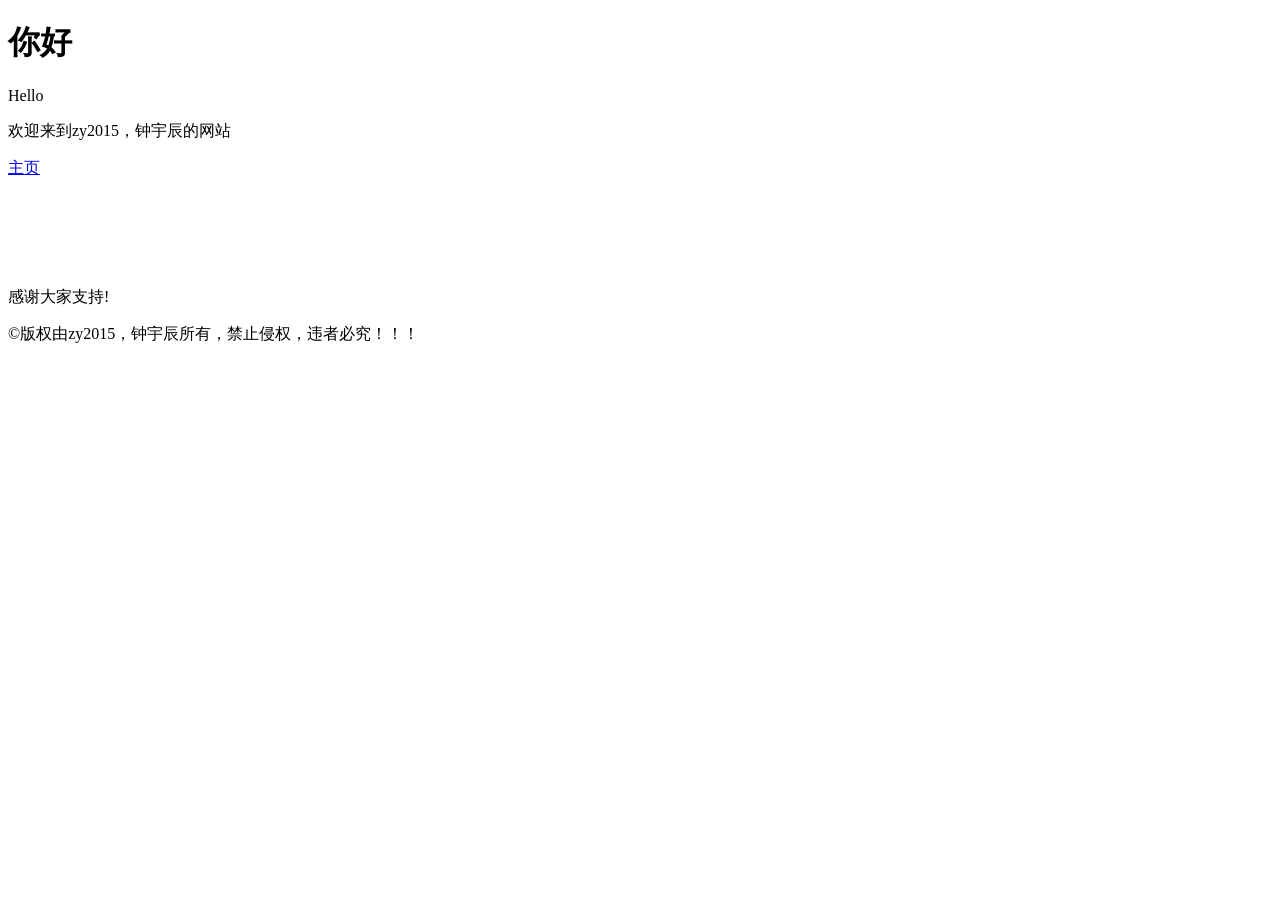
==== index.html @ 6a639f5d "修改了首页标题" ====
<!DOCTYPE html>
<html lang="zh-CN">
<head>
    <meta charset="UTF-8">
    <meta name="viewport" content="width=device-width, initial-scale=1.0">
    <title>页面标题</title>
</head>
<body>
    <h1>你好</h1>
    <p>Hello<p>
    <p>欢迎来到zy2015，钟宇辰的网站</p>
    <a href="https://zy2015.de5.net/main">主页</a>
    <br><br><br><br><br><br><br>感谢大家支持!
    <p>©版权由zy2015，钟宇辰所有，禁止侵权，违者必究！！！</p>

</body>
</html>
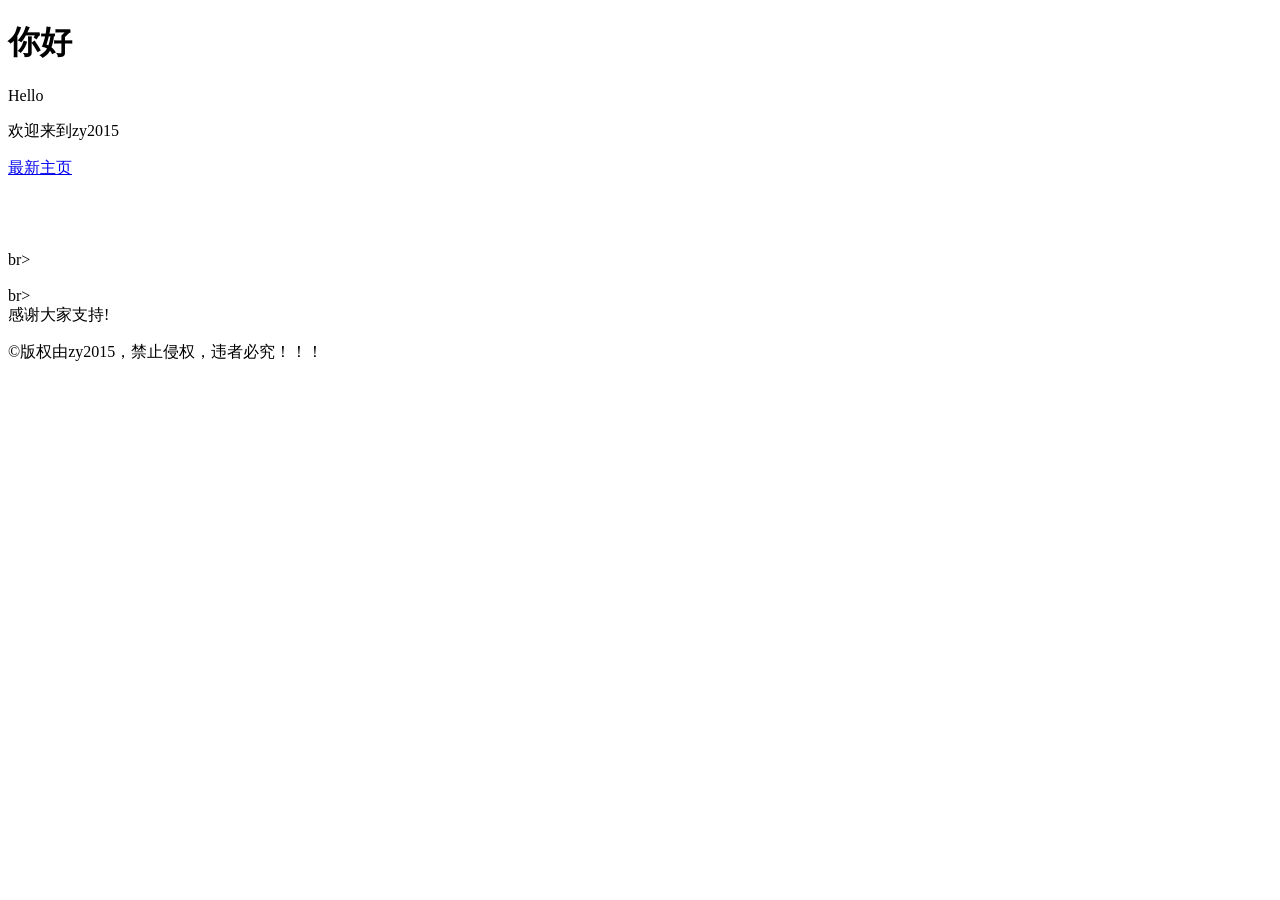
==== commit 466d3767: "更改的主要网站。" ====
--- a/index.html
+++ b/index.html
@@ -8,10 +8,10 @@
 <body>
     <h1>你好</h1>
     <p>Hello<p>
-    <p>欢迎来到zy2015，钟宇辰的网站</p>
-    <a href="https://zy2015.de5.net/main">主页</a>
-    <br><br><br><br><br><br><br>感谢大家支持!
-    <p>©版权由zy2015，钟宇辰所有，禁止侵权，违者必究！！！</p>
-
+    <p>欢迎来到zy2015</p>
+    <a href="https://zy2015.de5.net/main">最新主页</a>
+    <br><br><br><br><br>br><br><br>br><br>感谢大家支持!
+    <p>©版权由zy2015，禁止侵权，违者必究！！！</p>
+    <pre></pre>
 </body>
 </html>
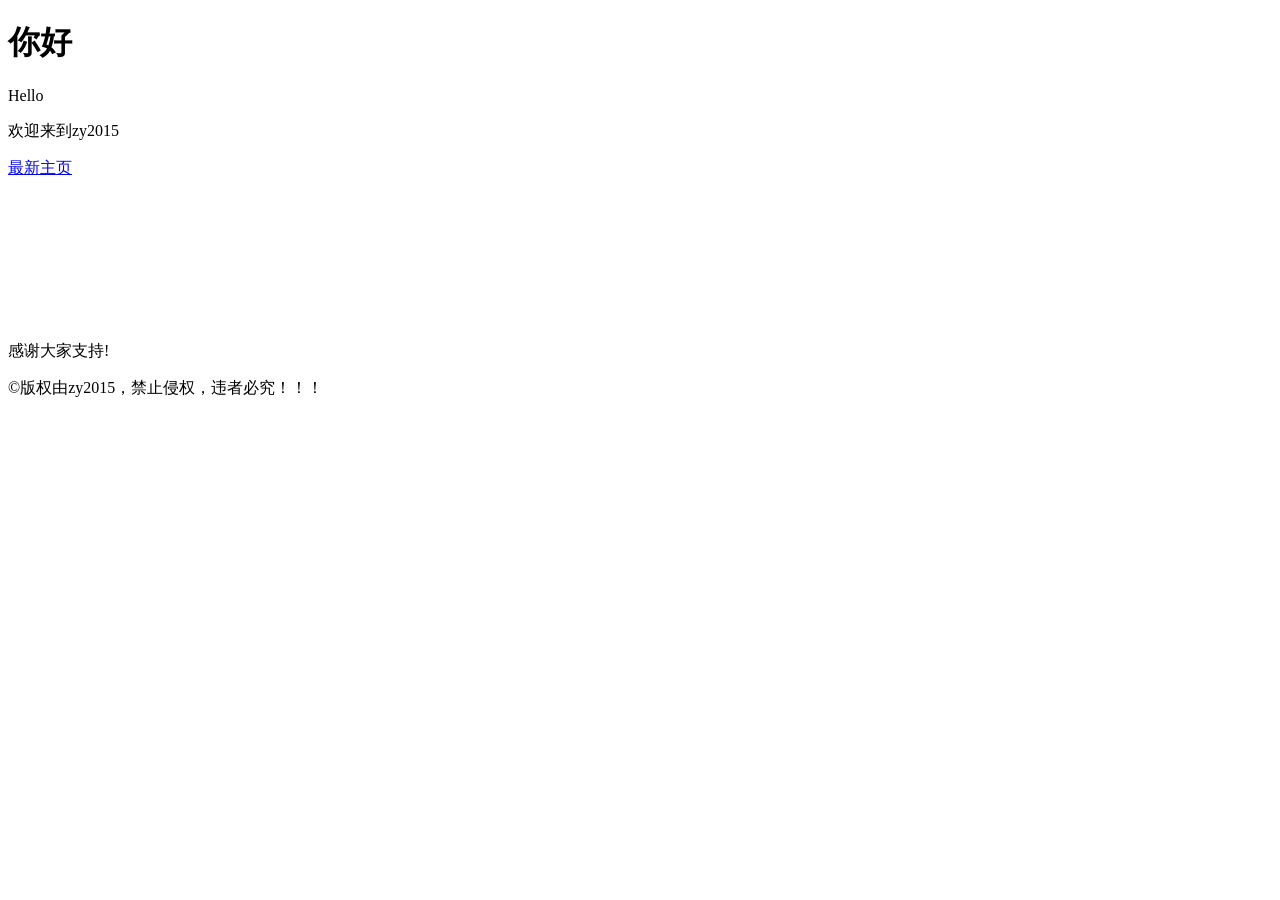
==== commit f7057791: "little problem_v.a1" ====
--- a/index.html
+++ b/index.html
@@ -10,7 +10,7 @@
     <p>Hello<p>
     <p>欢迎来到zy2015</p>
     <a href="https://zy2015.de5.net/main">最新主页</a>
-    <br><br><br><br><br>br><br><br>br><br>感谢大家支持!
+    <br><br><br><br><br><br><br><br><br><br>感谢大家支持!
     <p>©版权由zy2015，禁止侵权，违者必究！！！</p>
     <pre></pre>
 </body>
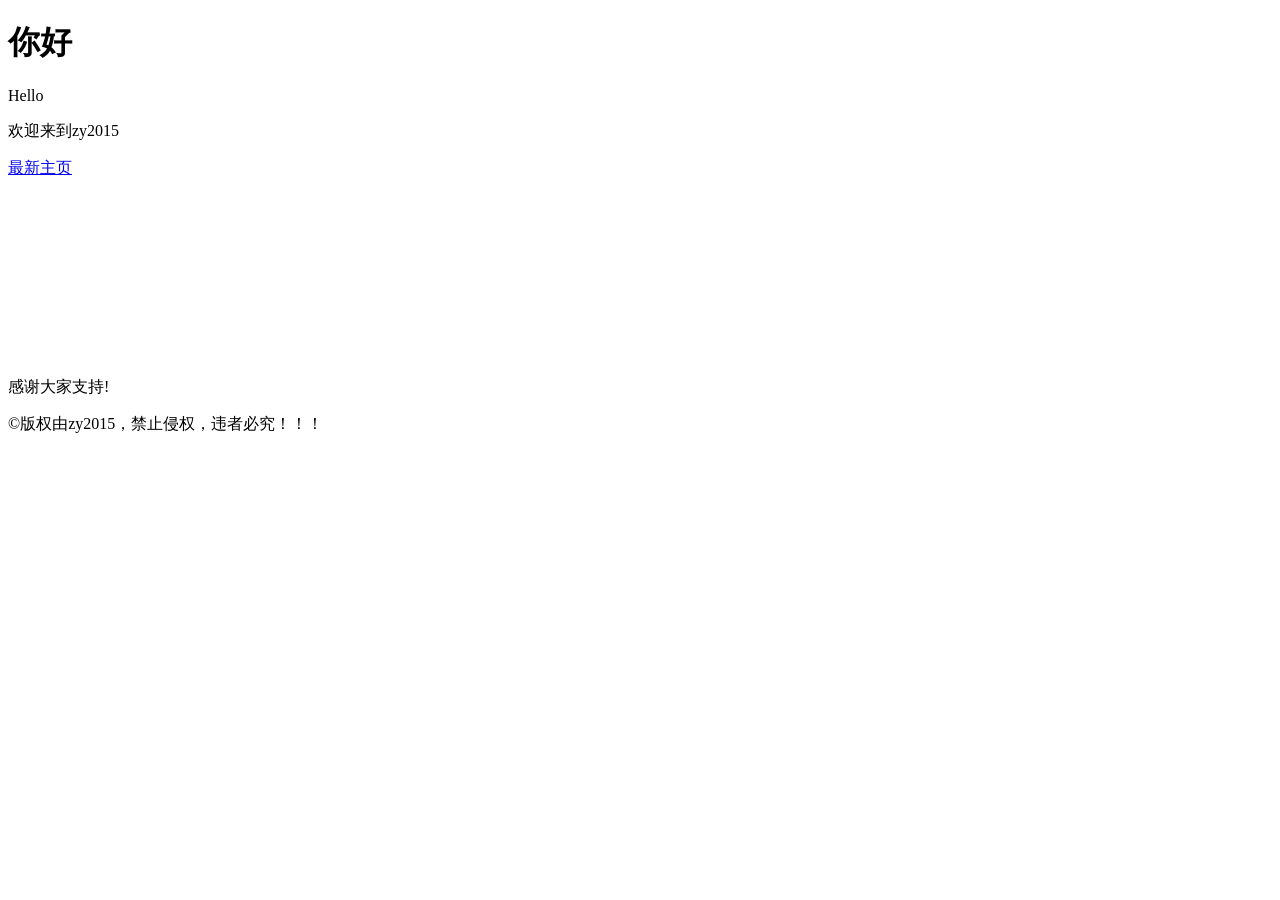
==== commit 5a9377ad: "add admin_v.b1.1" ====
--- a/index.html
+++ b/index.html
@@ -10,8 +10,7 @@
     <p>Hello<p>
     <p>欢迎来到zy2015</p>
     <a href="https://zy2015.de5.net/main">最新主页</a>
-    <br><br><br><br><br><br><br><br><br><br>感谢大家支持!
+    <br><br><br><br><br><br><br><br><br><br><br><br>感谢大家支持!
     <p>©版权由zy2015，禁止侵权，违者必究！！！</p>
-    <pre></pre>
 </body>
 </html>
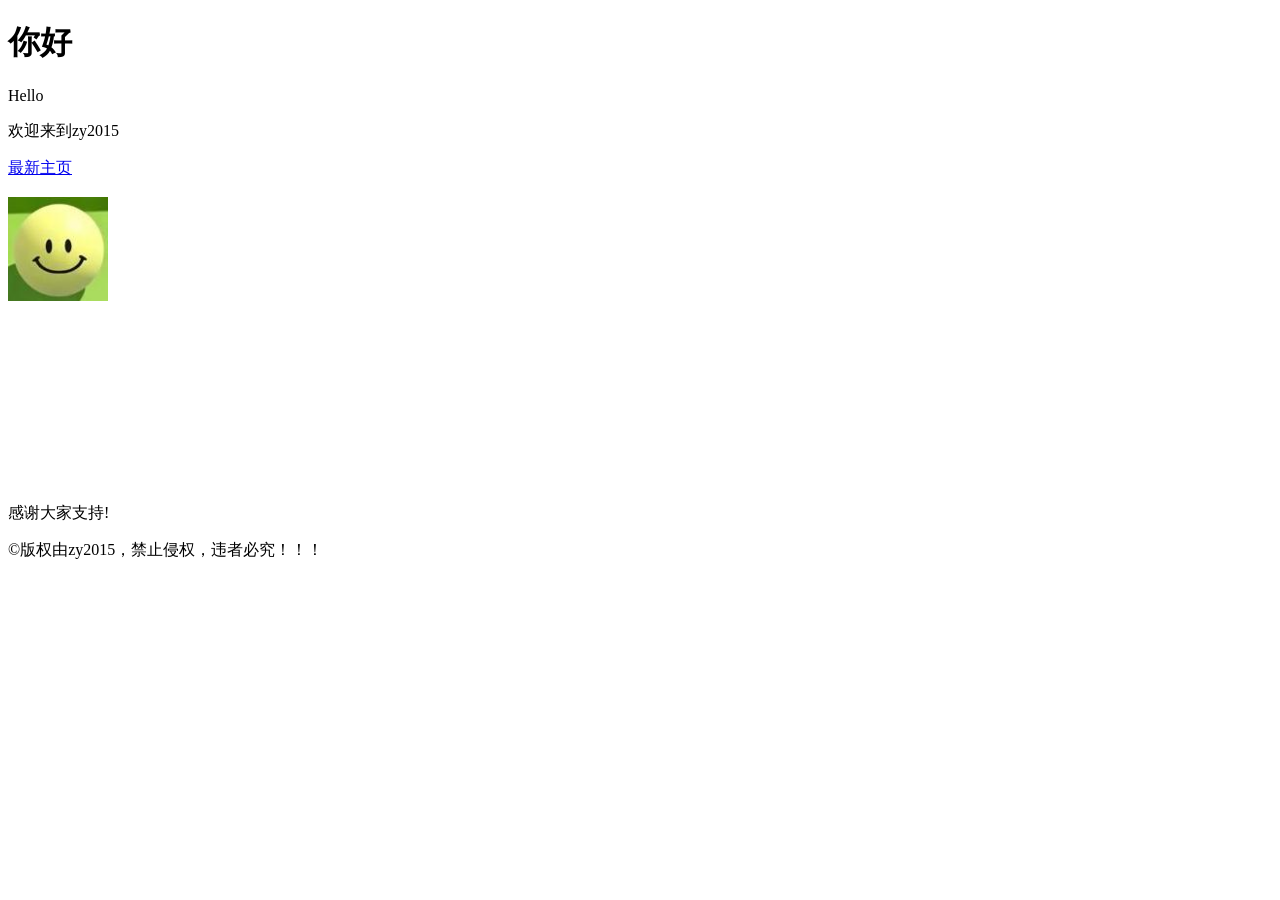
==== commit c36f2df5: "bea...v.1.0.1" ====
--- a/index.html
+++ b/index.html
@@ -10,6 +10,7 @@
     <p>Hello<p>
     <p>欢迎来到zy2015</p>
     <a href="https://zy2015.de5.net/main">最新主页</a>
+    <br><br><img src="vertiy.jpg" alt="我的照片" width="100">
     <br><br><br><br><br><br><br><br><br><br><br><br>感谢大家支持!
     <p>©版权由zy2015，禁止侵权，违者必究！！！</p>
 </body>
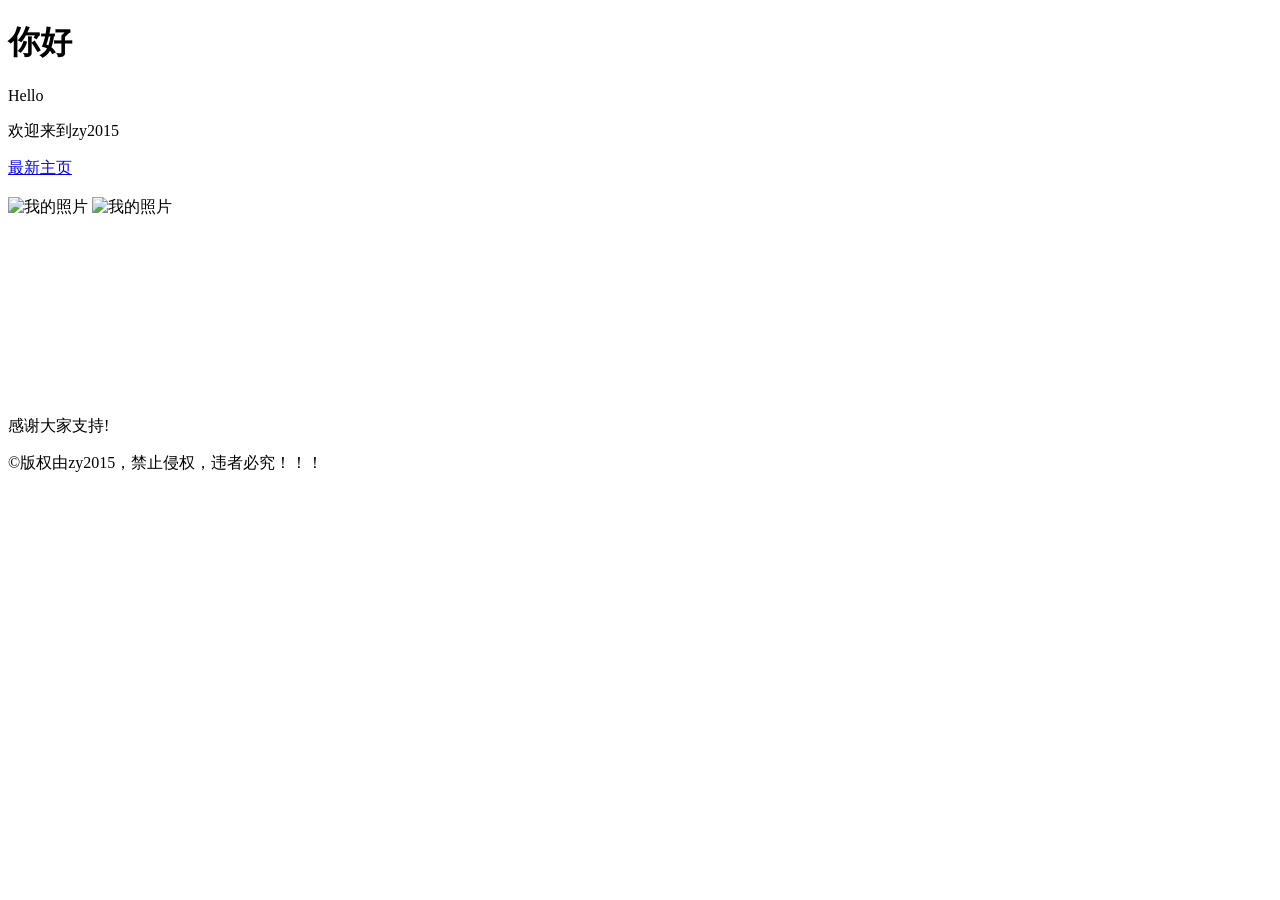
==== commit d7582677: "bea_v.1.0.3" ====
--- a/index.html
+++ b/index.html
@@ -10,7 +10,8 @@
     <p>Hello<p>
     <p>欢迎来到zy2015</p>
     <a href="https://zy2015.de5.net/main">最新主页</a>
-    <br><br><img src="vertiy.jpg" alt="我的照片" width="100">
+    <br><br><img src="https://picsum.photos/200" alt="我的照片">
+    <img src="https://picsum.photos/201" alt="我的照片">
     <br><br><br><br><br><br><br><br><br><br><br><br>感谢大家支持!
     <p>©版权由zy2015，禁止侵权，违者必究！！！</p>
 </body>
